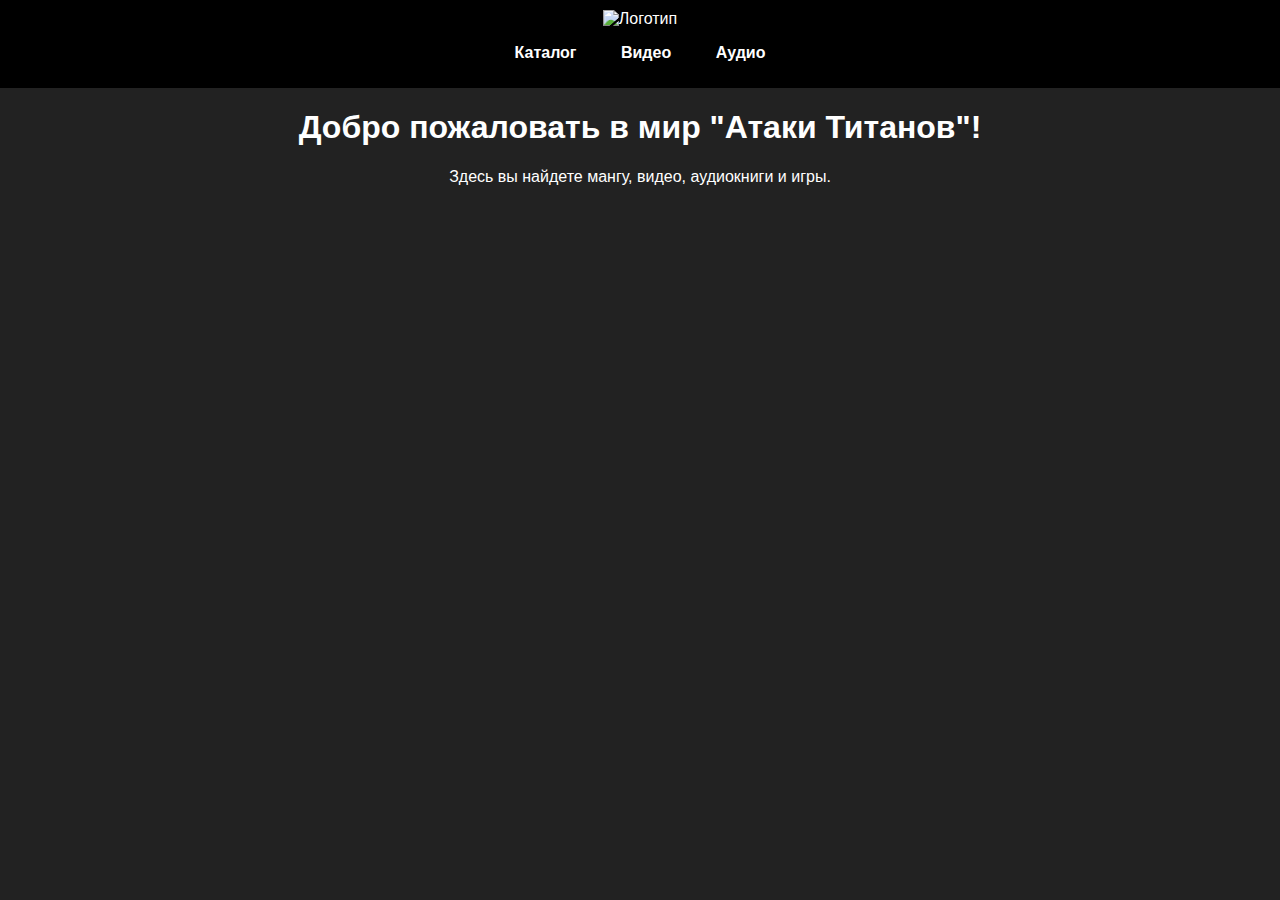
==== index.html @ 4ea59d13 "Update index.html" ====
<html>
<head>
    <title>Атака Титанов</title>
    <link rel="stylesheet" href="style.css">
</head>
<body>
<header>
    <img src="https://static.vecteezy.com/system/resources/previews/036/928/203/non_2x/video-hosting-icon-free-vector.jpg" alt="Логотип">
    <nav>
        <ul>
            <li><a href="javascript:void(0)" onclick="loadContent('catalog.html')">Каталог</a></li>
            <li><a href="javascript:void(0)" onclick="loadContent('video.html')">Видео</a></li>
            <li><a href="javascript:void(0)" onclick="loadContent('audio.html')">Аудио</a></li>
        </ul>
    </nav>
</header>

<main>
    <div class="welcome">
        <h1>Добро пожаловать в мир "Атаки Титанов"!</h1>
        <p>Здесь вы найдете мангу, видео, аудиокниги и игры.</p>
    </div>

    <div id="content"></div>
</main>

<script src="script.js"></script>
</body>
</html>
---- style.css ----
body {
    font-family: Arial, sans-serif;
    margin: 0;
    padding: 0;
    text-align: center;
    background-color: #222;
    color: white;
}

header {
    background: black;
    padding: 10px;
}

header img {
    max-width: 200px;
}

nav ul {
    list-style: none;
    padding: 0;
}

nav li {
    display: inline;
    margin: 0 20px;
}

nav a {
    color: white;
    text-decoration: none;
    font-weight: bold;
    transition: 0.3s;
}

nav a:hover {
    color: #f00;
}

.welcome {
    text-align: center;
    margin-bottom: 30px; /* Чтобы текст был с отступом снизу */
    z-index: 2; /* Чтобы текст был всегда сверху */
    position: relative;
}

#content {
    margin-top: 20px;
    padding: 20px;
    border: 1px solid #444;
    background: #333;
    display: none;
    position: relative; /* Контент появляется ниже текста */
    z-index: 1; /* Контент под текстом */
}

.manga-buttons {
    display: flex;
    flex-wrap: wrap;
    gap: 15px;
    justify-content: center;
    padding: 20px;
}

.manga-buttons a {
    text-decoration: none;
    padding: 15px 30px;
    background: linear-gradient(135deg, #ff0000, #800000);
    color: #fff;
    font-weight: bold;
    border-radius: 10px;
    box-shadow: 0 0 10px rgba(255, 0, 0, 0.7);
    transition: all 0.3s ease;
    text-align: center;
}

.manga-buttons a:hover {
    background: linear-gradient(135deg, #800000, #ff0000);
    transform: scale(1.1);
    box-shadow: 0 0 20px rgba(255, 0, 0, 1);
}

.manga-tom {
    display: flex;
    flex-direction: column;
    align-items: center;
    gap: 20px;
    padding: 20px;
}

.row {
    display: flex;
    gap: 20px;
    justify-content: center;
    flex-wrap: wrap;
}

.tom {
    text-align: center;
    transition: transform 0.3s ease;
    cursor: pointer;
}

.tom img {
    width: 150px;
    height: auto;
    border-radius: 10px;
    box-shadow: 0 0 15px rgba(255, 0, 0, 0.7);
    transition: all 0.3s ease;
}

.tom p {
    color: #fff;
    font-weight: bold;
    margin-top: 10px;
}

.tom:hover {
    transform: scale(1.1);
}

.tom:hover img {
    box-shadow: 0 0 30px rgba(255, 0, 0, 1);
}
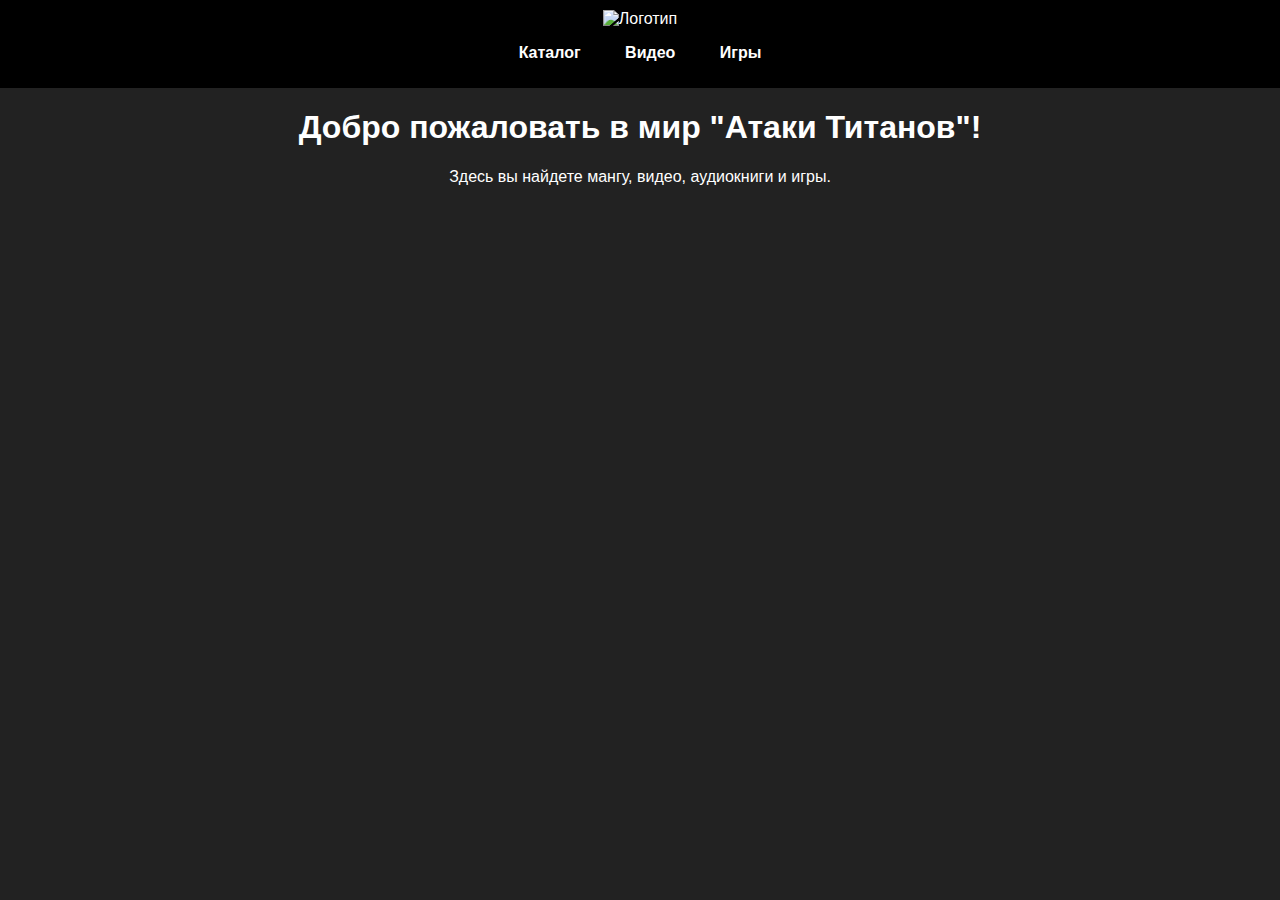
==== commit 2167548f: "Update index.html" ====
--- a/index.html
+++ b/index.html
@@ -10,7 +10,7 @@
         <ul>
             <li><a href="javascript:void(0)" onclick="loadContent('catalog.html')">Каталог</a></li>
             <li><a href="javascript:void(0)" onclick="loadContent('video.html')">Видео</a></li>
-            <li><a href="javascript:void(0)" onclick="loadContent('audio.html')">Аудио</a></li>
+            <li><a href="javascript:void(0)" onclick="loadContent('game.html')">Игры</a></li>
         </ul>
     </nav>
 </header>
--- a/style.css
+++ b/style.css
@@ -39,8 +39,8 @@
 
 .welcome {
     text-align: center;
-    margin-bottom: 30px; /* Чтобы текст был с отступом снизу */
-    z-index: 2; /* Чтобы текст был всегда сверху */
+    margin-bottom: 30px; 
+    z-index: 2; 
     position: relative;
 }
 
@@ -50,8 +50,8 @@
     border: 1px solid #444;
     background: #333;
     display: none;
-    position: relative; /* Контент появляется ниже текста */
-    z-index: 1; /* Контент под текстом */
+    position: relative;
+    z-index: 1; 
 }
 
 .manga-buttons {
@@ -122,3 +122,81 @@
 .tom:hover img {
     box-shadow: 0 0 30px rgba(255, 0, 0, 1);
 }
+
+.video-section {
+    padding: 20px;
+    text-align: center;
+}
+
+.video-section h2 {
+    margin-bottom: 30px;
+    color: #f00;
+    text-shadow: 0 0 10px rgba(255, 0, 0, 0.8);
+}
+
+.video-row {
+    display: flex;
+    gap: 40px;
+    justify-content: center;
+    flex-wrap: wrap;
+    margin-bottom: 30px;
+}
+
+
+iframe {
+    border: 3px solid #f00;
+    border-radius: 10px;
+    box-shadow: 0 0 15px rgba(255, 0, 0, 0.8);
+    transition: transform 0.3s ease;
+}
+
+iframe:hover {
+    transform: scale(1.1);
+    box-shadow: 0 0 25px rgba(255, 0, 0, 1);
+}
+
+.games-section {
+    text-align: center;
+    padding: 30px;
+}
+
+.section-title {
+    font-size: 2em;
+    color: #f00;
+    text-shadow: 0 0 10px rgba(255, 0, 0, 0.8);
+    margin-bottom: 20px;
+}
+
+.games-grid {
+    display: flex;
+    justify-content: center;
+    gap: 20px;
+    flex-wrap: wrap;
+}
+
+.game-card {
+    background: #333;
+    padding: 15px;
+    border-radius: 15px;
+    box-shadow: 0 0 15px rgba(255, 0, 0, 0.7);
+    transition: transform 0.3s ease, box-shadow 0.3s ease;
+    max-width: 250px;
+    text-align: center;
+}
+
+.game-card img {
+    width: 100%;
+    border-radius: 10px;
+}
+
+.game-card p {
+    color: #fff;
+    font-size: 1.1em;
+    font-weight: bold;
+    margin-top: 10px;
+}
+
+.game-card:hover {
+    transform: scale(1.1);
+    box-shadow: 0 0 25px rgba(255, 0, 0, 1);
+}
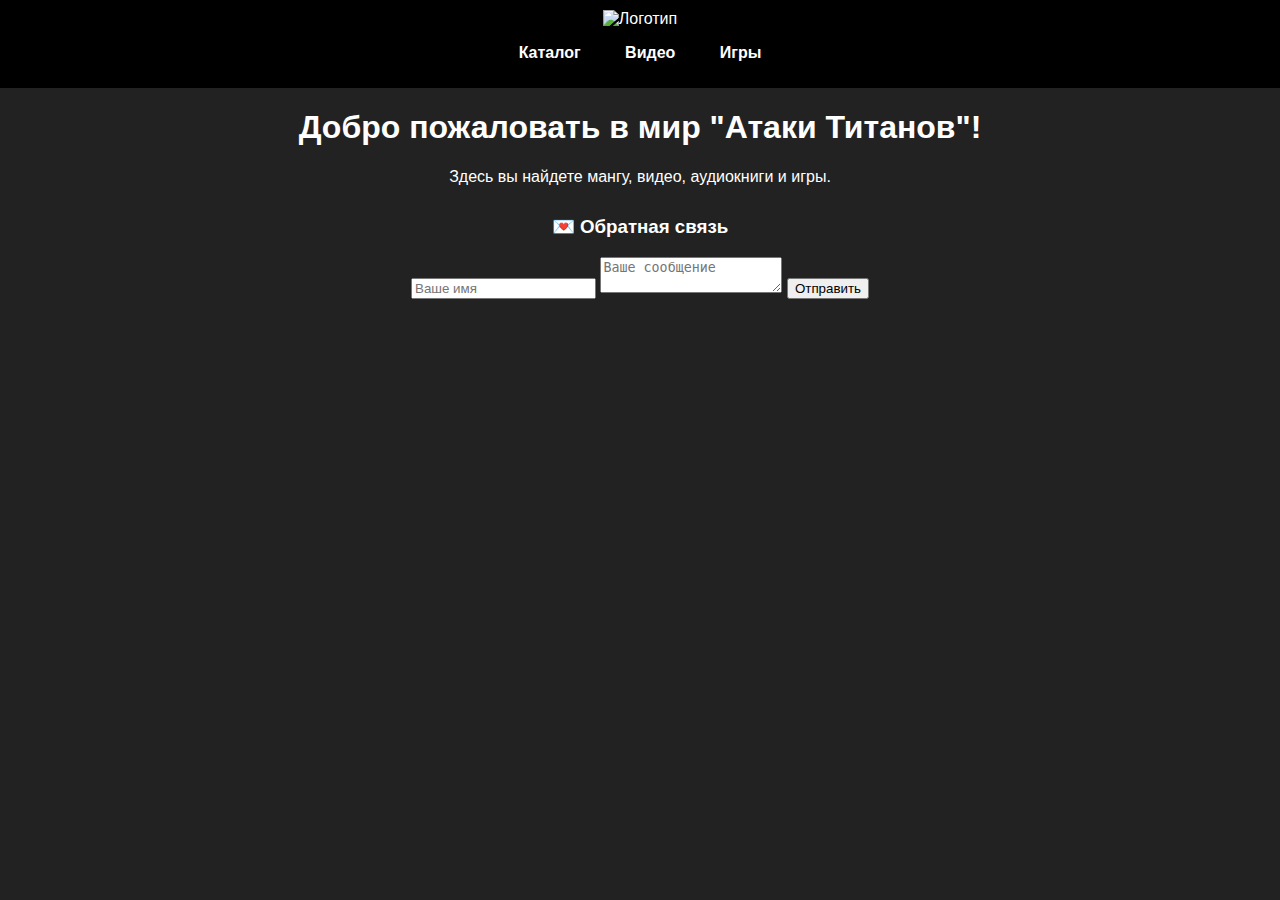
==== commit fea44518: "Update index.html" ====
--- a/index.html
+++ b/index.html
@@ -26,4 +26,15 @@
 
 <script src="script.js"></script>
 </body>
+<footer>
+  <div class="feedback">
+    <h3>💌 Обратная связь</h3>
+    <form>
+      <input type="text" placeholder="Ваше имя" required>
+      <textarea placeholder="Ваше сообщение" required></textarea>
+      <button type="submit">Отправить</button>
+    </form>
+  </div>
+</footer>
+
 </html>
--- a/style.css
+++ b/style.css
@@ -157,46 +157,70 @@
 
 .games-section {
     text-align: center;
-    padding: 30px;
+    padding: 40px;
+    background: #111;
+    box-shadow: 0 0 30px rgba(255, 0, 0, 0.7) inset;
+    border-radius: 10px;
+    margin-bottom: 40px;
 }
 
 .section-title {
-    font-size: 2em;
+    font-size: 2.5em;
     color: #f00;
-    text-shadow: 0 0 10px rgba(255, 0, 0, 0.8);
-    margin-bottom: 20px;
+    text-shadow: 0 0 15px rgba(255, 0, 0, 1);
+    margin-bottom: 40px;
+    letter-spacing: 3px;
 }
 
 .games-grid {
-    display: flex;
-    justify-content: center;
-    gap: 20px;
-    flex-wrap: wrap;
+    display: grid;
+    grid-template-columns: repeat(auto-fit, minmax(300px, 1fr));
+    gap: 30px;
+    padding: 20px;
 }
 
 .game-card {
-    background: #333;
-    padding: 15px;
-    border-radius: 15px;
-    box-shadow: 0 0 15px rgba(255, 0, 0, 0.7);
+    position: relative;
+    overflow: hidden;
+    border-radius: 20px;
+    box-shadow: 0 0 20px rgba(255, 0, 0, 0.8);
     transition: transform 0.3s ease, box-shadow 0.3s ease;
-    max-width: 250px;
-    text-align: center;
+    height: 400px;
+    display: flex;
+    flex-direction: column;
+    justify-content: space-between;
+    cursor: pointer;
+    background: #222;
+    border: 3px solid #f00;
 }
 
 .game-card img {
     width: 100%;
-    border-radius: 10px;
-}
-
-.game-card p {
+    height: 75%;
+    object-fit: cover;
+    transition: transform 0.3s ease;
+}
+
+.game-info {
+    padding: 15px;
+    text-align: center;
+    background: rgba(0, 0, 0, 0.8);
+    border-top: 3px solid #f00;
     color: #fff;
-    font-size: 1.1em;
-    font-weight: bold;
-    margin-top: 10px;
+    font-weight: bold;
+    font-size: 1.2em;
+    transition: background 0.3s ease;
 }
 
 .game-card:hover {
     transform: scale(1.1);
-    box-shadow: 0 0 25px rgba(255, 0, 0, 1);
-}
+    box-shadow: 0 0 30px rgba(255, 0, 0, 1);
+}
+
+.game-card:hover img {
+    transform: scale(1.2);
+}
+
+.game-card:hover .game-info {
+    background: rgba(255, 0, 0, 0.8);
+}
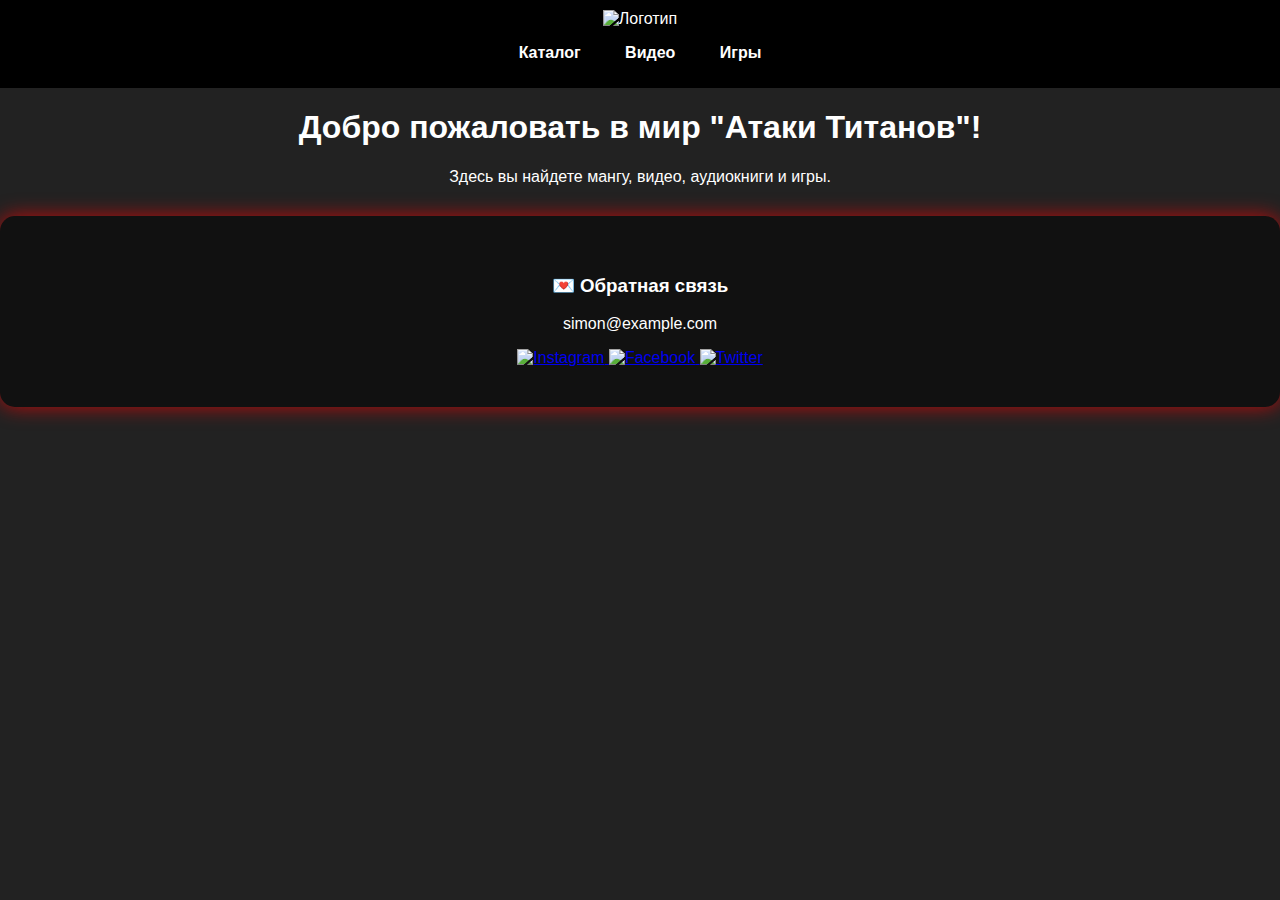
==== commit 83253e72: "Update index.html" ====
--- a/index.html
+++ b/index.html
@@ -26,15 +26,24 @@
 
 <script src="script.js"></script>
 </body>
+
 <footer>
   <div class="feedback">
     <h3>💌 Обратная связь</h3>
-    <form>
-      <input type="text" placeholder="Ваше имя" required>
-      <textarea placeholder="Ваше сообщение" required></textarea>
-      <button type="submit">Отправить</button>
-    </form>
+    <p class="email">simon@example.com</p>
+    <div class="social-icons">
+      <a href="https://www.instagram.com/" target="_blank">
+        <img src="https://cdn-icons-png.flaticon.com/512/2111/2111463.png" alt="Instagram">
+      </a>
+      <a href="https://www.facebook.com/" target="_blank">
+        <img src="https://cdn-icons-png.flaticon.com/512/733/733547.png" alt="Facebook">
+      </a>
+      <a href="https://twitter.com/" target="_blank">
+        <img src="https://cdn-icons-png.flaticon.com/512/733/733579.png" alt="Twitter">
+      </a>
+    </div>
   </div>
 </footer>
 
+
 </html>
--- a/style.css
+++ b/style.css
@@ -224,3 +224,45 @@
 .game-card:hover .game-info {
     background: rgba(255, 0, 0, 0.8);
 }
+
+.feedback {
+    text-align: center;
+    padding: 40px;
+    background: #111;
+    box-shadow: 0 0 20px rgba(255, 0, 0, 0.7);
+    border-radius: 15px;
+}
+
+.feedback form {
+    display: flex;
+    flex-direction: column;
+    align-items: center;
+    gap: 20px;
+}
+
+.feedback input, .feedback textarea {
+    width: 80%;
+    padding: 10px;
+    border: none;
+    border-radius: 10px;
+    box-shadow: 0 0 10px rgba(255, 0, 0, 0.7);
+    background: #222;
+    color: white;
+    outline: none;
+}
+
+.feedback button {
+    padding: 10px 30px;
+    background: linear-gradient(135deg, #f00, #800000);
+    border: none;
+    border-radius: 10px;
+    cursor: pointer;
+    color: white;
+    font-weight: bold;
+    transition: 0.3s ease;
+}
+
+.feedback button:hover {
+    transform: scale(1.1);
+    box-shadow: 0 0 20px rgba(255, 0, 0, 1);
+}
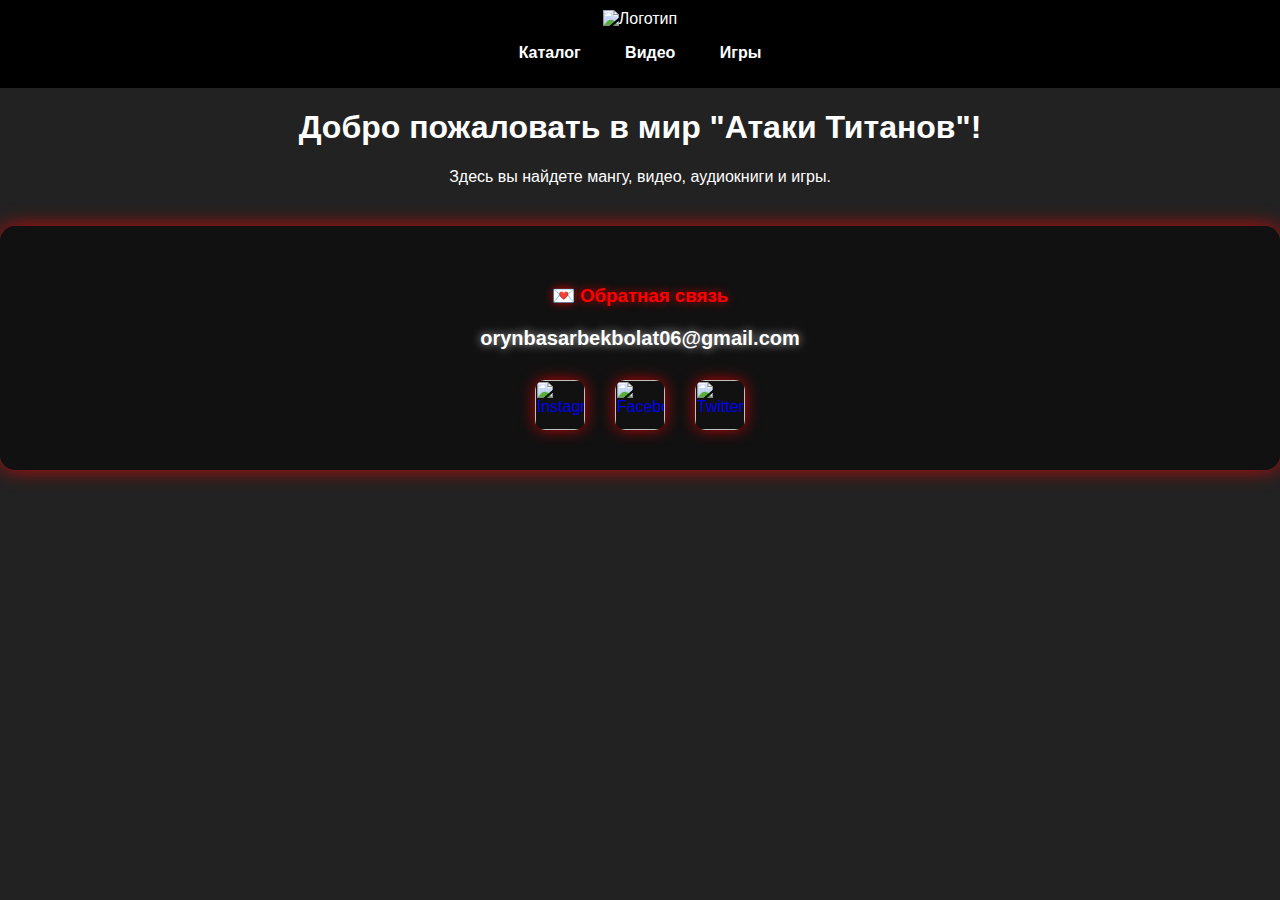
==== commit fa46675e: "Update index.html" ====
--- a/index.html
+++ b/index.html
@@ -30,7 +30,7 @@
 <footer>
   <div class="feedback">
     <h3>💌 Обратная связь</h3>
-    <p class="email">simon@example.com</p>
+    <p class="email">orynbasarbekbolat06@gmail.com</p>
     <div class="social-icons">
       <a href="https://www.instagram.com/" target="_blank">
         <img src="https://cdn-icons-png.flaticon.com/512/2111/2111463.png" alt="Instagram">
--- a/style.css
+++ b/style.css
@@ -231,38 +231,38 @@
     background: #111;
     box-shadow: 0 0 20px rgba(255, 0, 0, 0.7);
     border-radius: 15px;
-}
-
-.feedback form {
-    display: flex;
-    flex-direction: column;
-    align-items: center;
-    gap: 20px;
-}
-
-.feedback input, .feedback textarea {
-    width: 80%;
-    padding: 10px;
-    border: none;
-    border-radius: 10px;
-    box-shadow: 0 0 10px rgba(255, 0, 0, 0.7);
-    background: #222;
+    margin-top: 40px;
+}
+
+.feedback h3 {
+    color: #f00;
+    text-shadow: 0 0 10px rgba(255, 0, 0, 0.8);
+    margin-bottom: 20px;
+}
+
+.email {
+    font-size: 20px;
+    margin-bottom: 30px;
     color: white;
-    outline: none;
-}
-
-.feedback button {
-    padding: 10px 30px;
-    background: linear-gradient(135deg, #f00, #800000);
-    border: none;
-    border-radius: 10px;
-    cursor: pointer;
-    color: white;
-    font-weight: bold;
-    transition: 0.3s ease;
-}
-
-.feedback button:hover {
-    transform: scale(1.1);
-    box-shadow: 0 0 20px rgba(255, 0, 0, 1);
-}
+    font-weight: bold;
+    text-shadow: 0 0 10px rgba(255, 255, 255, 0.7);
+}
+
+.social-icons {
+    display: flex;
+    justify-content: center;
+    gap: 30px;
+}
+
+.social-icons img {
+    width: 50px;
+    height: 50px;
+    transition: transform 0.3s ease;
+    border-radius: 10px;
+    box-shadow: 0 0 15px rgba(255, 0, 0, 0.7);
+}
+
+.social-icons img:hover {
+    transform: scale(1.2);
+    box-shadow: 0 0 25px rgba(255, 0, 0, 1);
+}
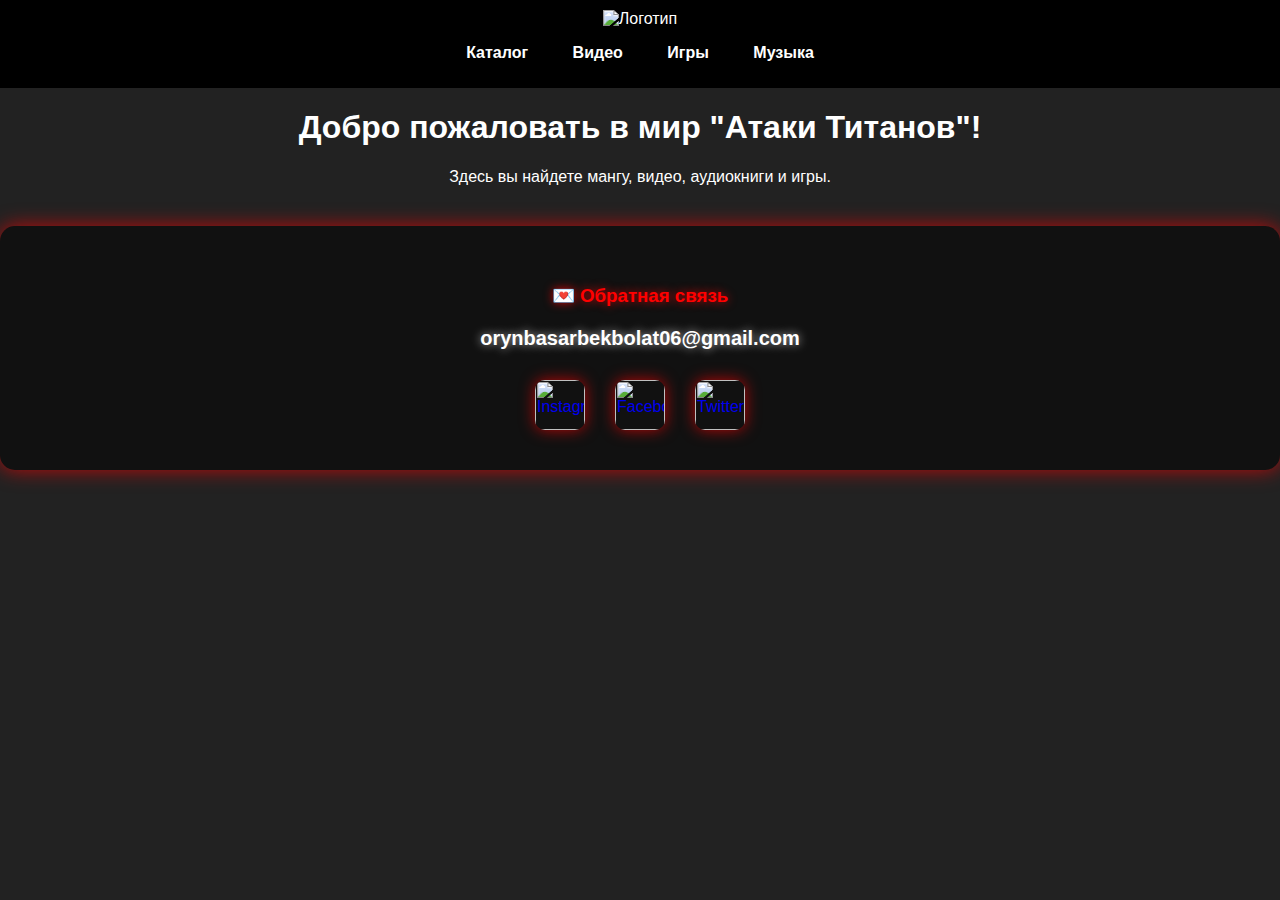
==== commit bce2ee1d: "Update index.html" ====
--- a/index.html
+++ b/index.html
@@ -11,6 +11,7 @@
             <li><a href="javascript:void(0)" onclick="loadContent('catalog.html')">Каталог</a></li>
             <li><a href="javascript:void(0)" onclick="loadContent('video.html')">Видео</a></li>
             <li><a href="javascript:void(0)" onclick="loadContent('game.html')">Игры</a></li>
+            <li><a href="javascript:void(0)" onclick="loadContent('music.html')">Музыка</a></li>
         </ul>
     </nav>
 </header>
--- a/style.css
+++ b/style.css
@@ -225,6 +225,57 @@
     background: rgba(255, 0, 0, 0.8);
 }
 
+.music-section {
+    padding: 40px;
+    text-align: center;
+    background: #111;
+    box-shadow: 0 0 20px rgba(255, 0, 0, 0.7);
+    border-radius: 15px;
+    margin-bottom: 40px;
+}
+
+.music-section h2 {
+    color: #f00;
+    text-shadow: 0 0 10px rgba(255, 0, 0, 0.8);
+    margin-bottom: 20px;
+}
+
+.audio-list {
+    display: flex;
+    flex-wrap: wrap;
+    justify-content: center;
+    gap: 40px;
+}
+
+.audio-item {
+    width: 300px;
+    padding: 20px;
+    background: #222;
+    border-radius: 15px;
+    box-shadow: 0 0 15px rgba(255, 0, 0, 0.7);
+    transition: transform 0.3s ease;
+    text-align: center;
+}
+
+.audio-item:hover {
+    transform: scale(1.1);
+    box-shadow: 0 0 25px rgba(255, 0, 0, 1);
+}
+
+.audio-item iframe {
+    width: 100%;
+    height: 60px;
+    border: none;
+    border-radius: 10px;
+    box-shadow: 0 0 10px rgba(255, 0, 0, 0.7);
+}
+
+.audio-item p {
+    color: white;
+    font-weight: bold;
+    margin-top: 10px;
+}
+
 .feedback {
     text-align: center;
     padding: 40px;
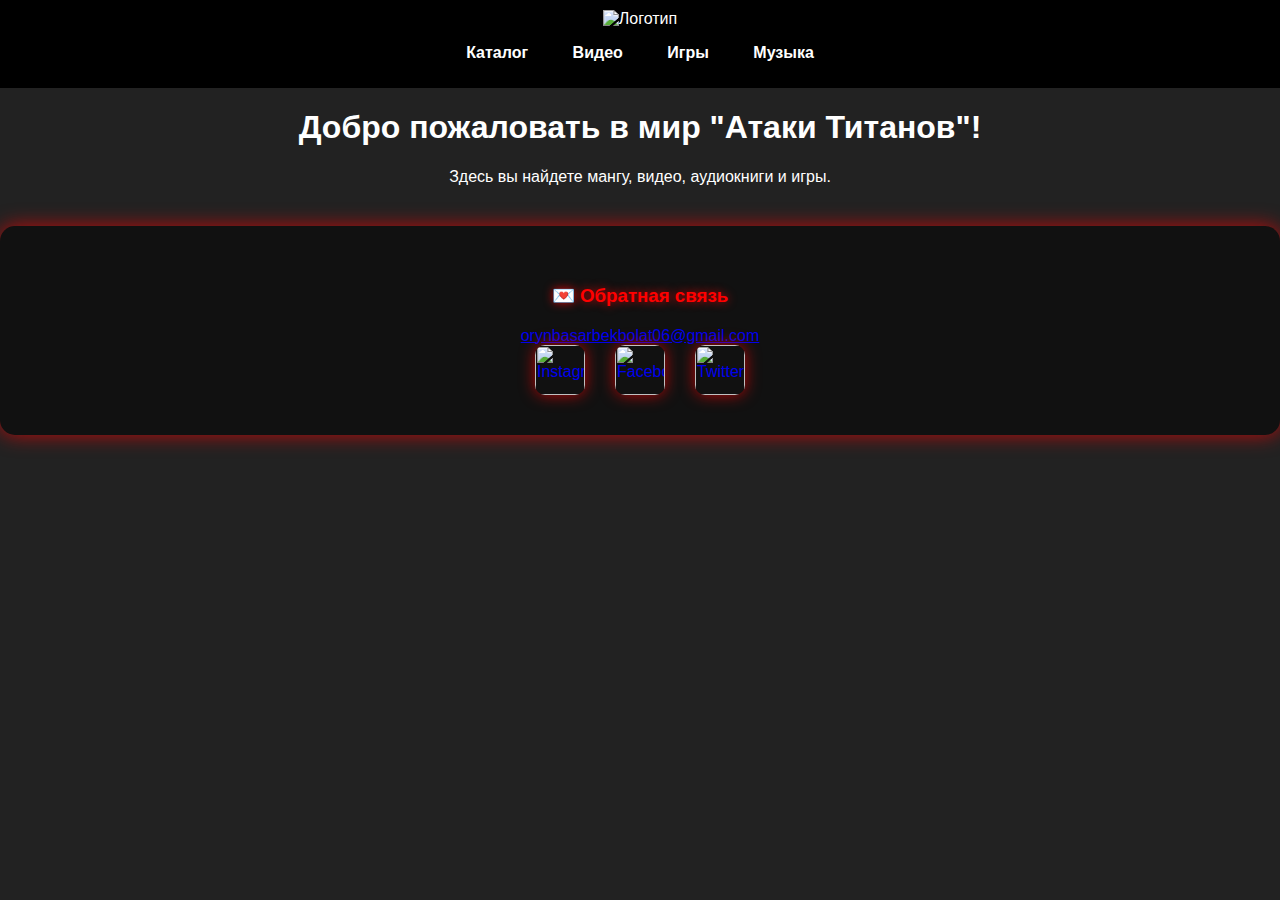
==== commit c924c8f0: "Update index.html" ====
--- a/index.html
+++ b/index.html
@@ -31,7 +31,7 @@
 <footer>
   <div class="feedback">
     <h3>💌 Обратная связь</h3>
-    <p class="email">orynbasarbekbolat06@gmail.com</p>
+    <a href = "mailto:orynbasarbekbolat06@gmail.com">orynbasarbekbolat06@gmail.com</a>
     <div class="social-icons">
       <a href="https://www.instagram.com/" target="_blank">
         <img src="https://cdn-icons-png.flaticon.com/512/2111/2111463.png" alt="Instagram">
